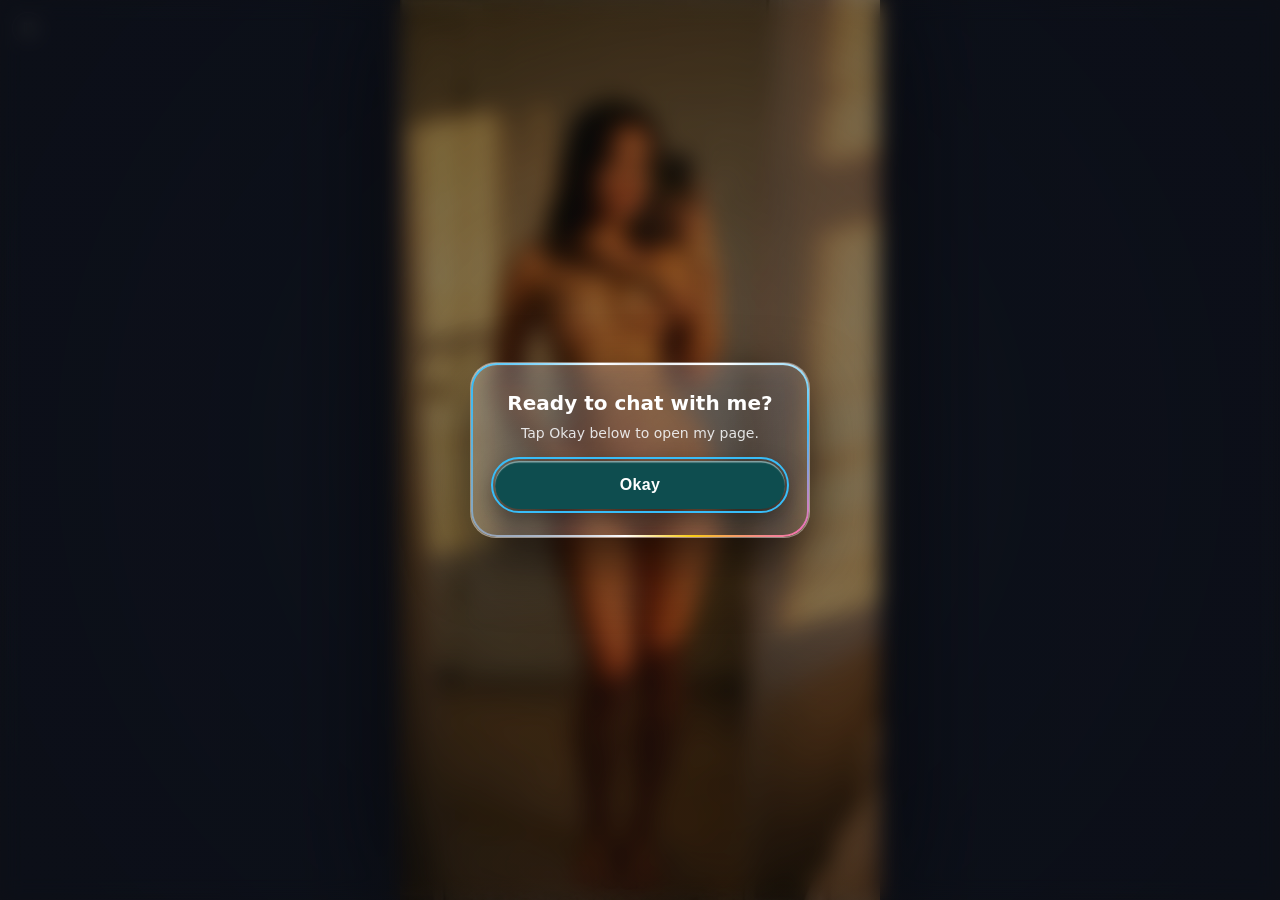
==== index.html @ 8f412f1a "Optimize bio: stable 100lvh viewport, eliminate ambient video overhead, external assets and accessib" ====
<!doctype html>
<html lang="en">
<head>
<meta charset="UTF-8" />
<meta name="viewport" content="width=device-width,initial-scale=1,viewport-fit=cover" />
<meta http-equiv="Content-Security-Policy" content="default-src 'self'; script-src 'self' 'unsafe-inline'; style-src 'self' 'unsafe-inline' https://fonts.googleapis.com; font-src 'self' https://fonts.gstatic.com data:; img-src 'self' data: https:; media-src 'self' data: blob:; connect-src 'self'; object-src 'none'; base-uri 'self';" />
<meta name="color-scheme" content="dark light" />
<meta name="theme-color" content="#231a14" />
<meta name="theme-color" content="#231a14" media="(prefers-color-scheme: dark)" />
<meta name="theme-color" content="#231a14" media="(prefers-color-scheme: light)" />
<meta name="msapplication-navbutton-color" content="#231a14" />
<meta name="apple-mobile-web-app-capable" content="yes" />
<meta name="apple-mobile-web-app-status-bar-style" content="black-translucent" />
<title>Aya Quinn — Official Links, Photos &amp; Video</title>
<meta name="description" content="Official bio page with socials, photos and videos." />

<!-- Clean Icon Links -->
<link rel="icon" type="image/x-icon" href="./favicon.ico" />
<link rel="icon" type="image/png" sizes="32x32" href="./favicon-32.png" />
<link rel="icon" type="image/png" sizes="192x192" href="./favicon.png" />
<link rel="apple-touch-icon" sizes="180x180" href="./apple-touch-icon.png" />

<!-- Google Fonts: Inter and Caveat only -->
<link rel="preconnect" href="https://fonts.googleapis.com" />
<link rel="preconnect" href="https://fonts.gstatic.com" crossorigin />
<link href="https://fonts.googleapis.com/css2?family=Caveat:wght@600;700&family=Inter:wght@400;500;600;700;800&display=swap" rel="stylesheet" />

<style>
/* CSS Reset & Sizing */
html { box-sizing: border-box; -webkit-text-size-adjust: 100%; }
*, *::before, *::after { box-sizing: inherit; }
html, body {
  margin: 0;
  padding: 0;
  width: 100%;
  height: 100%;
  overflow: hidden;
  position: fixed;
  inset: 0;
  font-family: Inter, system-ui, -apple-system, BlinkMacSystemFont, "Segoe UI", Roboto, sans-serif;
  -webkit-font-smoothing: antialiased;
  -moz-osx-font-smoothing: grayscale;
  color: #fff;
  background: #11141c;
}

/* Visible Accessible Focus Outlines */
:focus-visible {
  outline: 2px solid #38bdf8;
  outline-offset: 2px;
}

/* Stable Background Video Layer:
   Separated from scroll container. Uses stable 100lvh with 100vh fallback across all screen widths. */
.bg-layer {
  position: fixed;
  top: 0;
  left: 0;
  width: 100%;
  height: 100vh;
  height: 100lvh;
  z-index: 0;
  pointer-events: none;
  overflow: hidden;
}
.bg-vid {
  position: absolute;
  top: 0;
  left: 0;
  width: 100%;
  height: 100%;
  object-fit: cover;
  object-position: center top;
  display: block;
}
.bg-poster-fallback {
  display: none;
  position: absolute;
  top: 0;
  left: 0;
  width: 100%;
  height: 100%;
  object-fit: cover;
  object-position: center top;
}
.bg-ambient-poster {
  display: none;
}
.bg-ov {
  position: fixed;
  top: 0;
  left: 0;
  width: 100%;
  height: 100vh;
  height: 100lvh;
  background: rgba(0, 0, 0, 0.22);
  z-index: 1;
  pointer-events: none;
}

/* Scroll container: Dynamic 100dvh for comfortable scrolling between browser bars */
.scroll-wrap {
  position: fixed;
  inset: 0;
  width: 100%;
  height: 100%;
  height: 100dvh;
  overflow-y: auto;
  overflow-x: hidden;
  -webkit-overflow-scrolling: touch;
  overscroll-behavior-y: contain;
  z-index: 3;
  display: flex;
  flex-direction: column;
  align-items: center;
  padding: max(32px, env(safe-area-inset-top)) 16px max(72px, calc(env(safe-area-inset-bottom) + 64px));
}

.wrap {
  position: relative;
  z-index: 2;
  width: 100%;
  max-width: 420px;
  display: flex;
  flex-direction: column;
  align-items: center;
  gap: 12px;
  margin: 0 auto;
  transition: opacity 0.4s ease, transform 0.4s cubic-bezier(0.16, 1, 0.3, 1);
}
.wrap.blurred {
  opacity: 0;
  transform: translateY(18px);
  pointer-events: none;
}

/* Desktop & Landscape layout (>= 600px):
   Replaces ambient video with static blurred poster, saving an entire 60fps video decoding thread.
   Uses stable 100lvh, limits video width to 480px, perfectly centered. */
@media (min-width: 600px) {
  .bg-ambient-poster {
    display: block;
    position: fixed;
    inset: -40px;
    width: calc(100% + 80px);
    height: calc(100% + 80px);
    z-index: 0;
    pointer-events: none;
    filter: blur(54px) saturate(160%) brightness(0.55);
    transform: scale(1.12);
    object-fit: cover;
  }
  .bg-layer {
    left: 50% !important;
    right: auto !important;
    transform: translateX(-50%) !important;
    width: 100% !important;
    max-width: 480px !important;
    height: 100vh !important;
    height: 100lvh !important;
    box-shadow: 0 0 120px rgba(0, 0, 0, 0.9);
    z-index: 1 !important;
  }
  .bg-ov {
    left: 50% !important;
    right: auto !important;
    transform: translateX(-50%) !important;
    max-width: 480px !important;
    height: 100vh !important;
    height: 100lvh !important;
    z-index: 2 !important;
  }
  .scroll-wrap {
    z-index: 3 !important;
  }
}

/* Motion Control Button (Pause/Play background video) */
.bg-motion-btn {
  position: fixed;
  top: max(12px, env(safe-area-inset-top));
  left: 12px;
  z-index: 10;
  width: 32px;
  height: 32px;
  border-radius: 50%;
  border: 1px solid rgba(255, 255, 255, 0.2);
  background: rgba(0, 0, 0, 0.45);
  backdrop-filter: blur(8px);
  -webkit-backdrop-filter: blur(8px);
  color: #fff;
  cursor: pointer;
  display: flex;
  align-items: center;
  justify-content: center;
  opacity: 0.7;
  transition: opacity 0.2s ease, transform 0.2s ease;
  padding: 0;
}
.bg-motion-btn:hover {
  opacity: 1;
  transform: scale(1.05);
}

/* Profile Header */
.avatar {
  width: 92px;
  height: 92px;
  border-radius: 50%;
  overflow: hidden;
  border: 3px solid #cbd5e1;
  box-shadow: 0 8px 24px rgba(0, 0, 0, 0.45);
  flex-shrink: 0;
}
.avatar img {
  width: 100%;
  height: 100%;
  object-fit: cover;
  display: block;
}
.name-row {
  display: flex;
  align-items: center;
  justify-content: center;
  gap: 7px;
  margin-top: 4px;
}
.name-row h1 {
  margin: 0;
  font-size: 28px;
  line-height: 1;
  font-weight: 700;
  text-align: center;
  letter-spacing: -0.02em;
}
.verified-badge {
  flex-shrink: 0;
  display: inline-block;
  vertical-align: middle;
  transform: translateY(1px);
}
.status-pills {
  display: flex;
  flex-wrap: wrap;
  gap: 6px;
  justify-content: center;
  margin: 4px 0;
}
.pill {
  display: inline-flex;
  align-items: center;
  gap: 5px;
  font-size: 12px;
  font-weight: 600;
  padding: 4px 10px;
  border-radius: 999px;
  background: rgba(255, 255, 255, 0.12);
  border: 1px solid rgba(255, 255, 255, 0.18);
  color: #fff;
}
.pill.online {
  border-color: rgba(34, 197, 94, 0.35);
}
.dot {
  width: 7px;
  height: 7px;
  border-radius: 50%;
  background: #22c55e;
  display: inline-block;
  box-shadow: 0 0 8px #22c55e;
}
.handle {
  opacity: 0.85;
  font-size: 14px;
  color: #cbd5e1;
  font-weight: 500;
}
.bio {
  text-align: center;
  font-size: 14px;
  line-height: 1.45;
  opacity: 0.95;
  margin: 0;
}

/* Social Buttons */
.socials {
  display: flex;
  gap: 10px;
  flex-wrap: wrap;
  justify-content: center;
  margin: 4px 0;
}
.soc {
  width: 38px;
  height: 38px;
  border-radius: 50%;
  color: #fff;
  text-decoration: none;
  display: grid;
  place-items: center;
  font-size: 12px;
  font-weight: 700;
  position: relative;
  overflow: hidden;
  background: linear-gradient(145deg, rgba(255, 255, 255, 0.26) 0%, rgba(255, 255, 255, 0.08) 50%, rgba(255, 255, 255, 0.16) 100%);
  box-shadow: inset 0 1.5px 2px rgba(255, 255, 255, 0.85), inset 0 -1.5px 2px rgba(0, 0, 0, 0.2), 0 8px 20px rgba(0, 0, 0, 0.24);
  transition: transform 0.18s ease;
}
.soc:hover {
  transform: translateY(-2px) scale(1.05);
}

/* Content Cards */
.card {
  width: 100%;
  padding: 14px;
  border-radius: 20px;
  position: relative;
  overflow: hidden;
  color: #fff;
  background: linear-gradient(145deg, rgba(255, 255, 255, 0.22) 0%, rgba(255, 255, 255, 0.07) 50%, rgba(255, 255, 255, 0.14) 100%);
  box-shadow: inset 0 1.5px 2px rgba(255, 255, 255, 0.8), inset 0 -1.5px 2px rgba(0, 0, 0, 0.2), 0 12px 28px rgba(0, 0, 0, 0.24);
}
.card h3 {
  margin: 0 0 10px;
  font-size: 15px;
  font-weight: 700;
}

/* Featured Card (Exclusive Club) */
.feat {
  width: 100%;
  height: 185px;
  border-radius: 18px;
  overflow: hidden;
  position: relative;
  border: 2px solid #f472b6;
  display: flex;
  align-items: flex-end;
  text-decoration: none;
  color: #fff;
  background: #111827;
  transition: transform 0.2s ease, box-shadow 0.2s ease;
}
.feat:hover {
  transform: translateY(-2px);
  box-shadow: 0 12px 30px rgba(244, 114, 182, 0.35);
}
.feat img {
  position: absolute;
  inset: 0;
  width: 100%;
  height: 100%;
  object-fit: cover;
  object-position: center top;
}
.feat-grad {
  position: absolute;
  inset: 0;
  background: linear-gradient(to top, rgba(0, 0, 0, 0.88) 0%, rgba(0, 0, 0, 0.2) 60%, transparent 100%);
  z-index: 1;
}
.feat-text {
  position: relative;
  z-index: 2;
  padding: 14px;
  display: flex;
  flex-direction: column;
  gap: 2px;
}
.feat-text b {
  font-size: 16px;
}
.feat-text span {
  font-size: 13px;
  opacity: 0.9;
}
.badge, .price {
  position: absolute;
  top: 12px;
  z-index: 3;
  padding: 4px 10px;
  border-radius: 999px;
  font-size: 12px;
  font-weight: 700;
  background: rgba(0, 0, 0, 0.65);
}
.badge { right: 12px; }
.price { left: 12px; }

/* Countdown Card */
.cd {
  text-align: center;
  padding: 14px 18px;
  text-decoration: none;
  color: inherit;
  display: block;
}
.cd-lbl {
  font-size: 12.5px;
  font-weight: 600;
  margin-bottom: 8px;
  opacity: 0.92;
  letter-spacing: 0.02em;
}
.cd-grid {
  display: flex;
  justify-content: center;
  align-items: center;
  gap: 10px;
}
.cd-unit {
  display: flex;
  flex-direction: column;
  align-items: center;
  min-width: 48px;
}
.cd-unit span {
  font-size: 24px;
  font-weight: 800;
  line-height: 1;
  font-variant-numeric: tabular-nums;
  letter-spacing: 0.02em;
}
.cd-unit small {
  font-size: 8.5px;
  font-weight: 700;
  letter-spacing: 0.1em;
  opacity: 0.7;
  margin-top: 4px;
}
.cd-sep {
  font-size: 20px;
  font-weight: 700;
  opacity: 0.6;
  margin-top: -8px;
}

/* My Photos Gallery Grid */
.gal {
  display: grid;
  grid-template-columns: repeat(3, 1fr);
  gap: 6px;
}
.gal-tile {
  position: relative;
  border: none;
  padding: 0;
  background: rgba(0, 0, 0, 0.25);
  border-radius: 10px;
  overflow: hidden;
  aspect-ratio: 1;
  cursor: pointer;
  -webkit-tap-highlight-color: transparent;
  transition: transform 0.18s ease;
  display: block;
}
.gal-tile:hover {
  transform: scale(1.02);
}
.gal-tile:active {
  transform: scale(0.96);
}
.gal-tile img {
  position: absolute;
  top: 0;
  left: 0;
  width: 100%;
  height: 100%;
  object-fit: cover !important;
  object-position: center top !important;
  display: block;
}

/* Lightbox Modal */
.bio-lb {
  position: fixed;
  inset: 0;
  z-index: 99999;
  background: rgba(0, 0, 0, 0.88);
  backdrop-filter: blur(16px);
  -webkit-backdrop-filter: blur(16px);
  display: none;
  flex-direction: column;
  align-items: center;
  justify-content: center;
  padding: 20px;
}
.bio-lb.open {
  display: flex;
  animation: bioLbIn 0.2s ease-out;
}
@keyframes bioLbIn {
  from { opacity: 0; }
  to { opacity: 1; }
}
.bio-lb-frame {
  position: relative;
  display: inline-block;
  max-width: 92vw;
  max-height: 82vh;
  border-radius: 18px;
  overflow: hidden;
  box-shadow: 0 20px 50px rgba(0, 0, 0, 0.7), 0 0 0 1px rgba(255, 255, 255, 0.15);
  animation: bioLbZ 0.22s cubic-bezier(0.16, 1, 0.3, 1);
  background: #000;
}
@keyframes bioLbZ {
  from { transform: scale(0.92); opacity: 0.5; }
  to { transform: scale(1); opacity: 1; }
}
.bio-lb-frame img {
  max-width: 92vw;
  max-height: 82vh;
  width: auto;
  height: auto;
  object-fit: contain;
  border-radius: 18px;
  display: block;
}
.bio-lb-close {
  position: fixed;
  top: 18px;
  right: 18px;
  z-index: 100001;
  width: 42px;
  height: 42px;
  border-radius: 50%;
  border: 1px solid rgba(255, 255, 255, 0.25);
  background: rgba(0, 0, 0, 0.55);
  backdrop-filter: blur(12px);
  -webkit-backdrop-filter: blur(12px);
  color: #fff;
  cursor: pointer;
  display: grid;
  place-items: center;
  transition: transform 0.18s ease, background 0.18s ease;
  -webkit-tap-highlight-color: transparent;
}
.bio-lb-close:hover {
  transform: scale(1.08);
  background: rgba(255, 255, 255, 0.25);
}
.bio-lb-caption {
  margin-top: 12px;
  font-size: 13.5px;
  color: rgba(255, 255, 255, 0.88);
  text-shadow: 0 1px 4px rgba(0, 0, 0, 0.6);
  text-align: center;
  max-width: 85vw;
}

/* Welcome Video Card */
.vid-card {
  width: 100%;
  padding: 14px;
  border-radius: 20px;
  overflow: hidden;
}
.vid-wrap {
  aspect-ratio: 16 / 9;
  border-radius: 12px;
  overflow: hidden;
  position: relative;
  background: rgba(0, 0, 0, 0.4);
}
.vid {
  width: 100%;
  height: 100%;
  border: none;
  border-radius: 12px;
  object-fit: cover;
  display: block;
}
.vid-sound-btn {
  position: absolute;
  bottom: 11px;
  right: 11px;
  z-index: 5;
  width: 36px;
  height: 36px;
  border-radius: 50%;
  display: flex;
  align-items: center;
  justify-content: center;
  background: linear-gradient(135deg, rgba(255, 255, 255, 0.28) 0%, rgba(255, 255, 255, 0.05) 45%, rgba(255, 255, 255, 0.14) 100%);
  backdrop-filter: blur(5px) saturate(165%) brightness(1.08);
  -webkit-backdrop-filter: blur(5px) saturate(165%) brightness(1.08);
  border: none !important;
  box-shadow: inset 0 1.5px 2px 0 rgba(255, 255, 255, 0.85), inset 0 -1.5px 2px 0 rgba(0, 0, 0, 0.25), 0 4px 16px rgba(0, 0, 0, 0.35);
  cursor: pointer;
  -webkit-tap-highlight-color: transparent;
  transition: transform 0.18s cubic-bezier(0.16, 1, 0.3, 1), background 0.25s ease, box-shadow 0.25s ease;
  padding: 0;
  overflow: hidden;
}
.vid-sound-btn::before {
  content: '';
  position: absolute;
  top: 1.5px;
  left: 5px;
  right: 5px;
  height: 40%;
  border-radius: 999px 999px 0 0;
  background: linear-gradient(180deg, rgba(255, 255, 255, 0.70) 0%, rgba(255, 255, 255, 0.05) 100%);
  pointer-events: none;
  z-index: 1;
}
.vid-sound-btn:hover {
  transform: scale(1.08);
  background: linear-gradient(135deg, rgba(255, 255, 255, 0.38) 0%, rgba(255, 255, 255, 0.10) 45%, rgba(255, 255, 255, 0.22) 100%);
}
.vid-sound-btn:active {
  transform: scale(0.92);
}
.vid-sound-btn.playing {
  background: linear-gradient(135deg, rgba(255, 255, 255, 0.34) 0%, rgba(255, 255, 255, 0.08) 45%, rgba(255, 255, 255, 0.18) 100%);
  box-shadow: inset 0 1.5px 2px 0 rgba(255, 255, 255, 0.98), inset 0 -1.5px 2px 0 rgba(0, 0, 0, 0.15), 0 0 14px rgba(255, 255, 255, 0.30), 0 6px 18px rgba(0, 0, 0, 0.35);
}
.snd-icon {
  position: relative;
  z-index: 4;
  display: block;
  width: 19px;
  height: 19px;
  pointer-events: none;
  filter: drop-shadow(0 1px 2px rgba(0, 0, 0, 0.65));
}
.vid-sound-btn .snd-icon-muted { display: block; }
.vid-sound-btn .snd-icon-on { display: none; }
.vid-sound-btn.playing .snd-icon-muted { display: none; }
.vid-sound-btn.playing .snd-icon-on { display: block; }
@keyframes soundWavePulse {
  0%, 100% { opacity: 0.65; transform: scale(0.95); }
  50% { opacity: 1; transform: scale(1.06); }
}
.vid-sound-btn.playing .wave-1 {
  animation: soundWavePulse 1.1s infinite ease-in-out;
  transform-origin: 11px 12px;
}
.vid-sound-btn.playing .wave-2 {
  animation: soundWavePulse 1.1s infinite ease-in-out 0.22s;
  transform-origin: 11px 12px;
}

/* Personal Note Card */
.note {
  width: 100%;
  border-radius: 18px;
  padding: 16px 18px;
  background: rgba(255, 255, 255, 0.08);
  color: #ffffff;
}
.note-title {
  font-size: 11px;
  text-transform: uppercase;
  letter-spacing: 0.1em;
  font-weight: 700;
  opacity: 0.75;
  margin-bottom: 6px;
}
.note-body {
  font-family: Caveat, cursive !important;
  font-size: 22px;
  line-height: 1.3;
  margin: 0;
  opacity: 0.95;
}
.note-sig {
  font-family: Caveat, cursive !important;
  font-size: 20px;
  text-align: right;
  margin-top: 6px;
  opacity: 0.9;
}
.footer {
  margin-top: 16px;
  font-size: 12px;
  opacity: 0.65;
  background: rgba(255, 255, 255, 0.08);
  padding: 6px 14px;
  border-radius: 999px;
}

/* Okay Gate Modal */
.gate {
  position: fixed;
  inset: 0;
  background: radial-gradient(circle at center, rgba(15, 18, 25, 0.28) 0%, rgba(10, 12, 18, 0.50) 100%);
  backdrop-filter: blur(11px) saturate(160%) brightness(0.92);
  -webkit-backdrop-filter: blur(11px) saturate(160%) brightness(0.92);
  display: flex;
  align-items: center;
  justify-content: center;
  padding: 20px;
  z-index: 9999;
  transition: opacity 0.45s cubic-bezier(0.16, 1, 0.3, 1), backdrop-filter 0.45s ease, -webkit-backdrop-filter 0.45s ease;
}
.gate.dismissed {
  opacity: 0 !important;
  pointer-events: none !important;
  backdrop-filter: blur(0px) !important;
  -webkit-backdrop-filter: blur(0px) !important;
}
.gate-card {
  width: 100%;
  max-width: 340px;
  padding: 28px 24px;
  border-radius: 26px;
  text-align: center;
  box-shadow: 0 24px 60px rgba(0, 0, 0, 0.65), inset 0 1.5px 1.5px rgba(255, 255, 255, 0.7);
  border: 1px solid rgba(255, 255, 255, 0.28);
  background: linear-gradient(145deg, rgba(255, 255, 255, 0.25) 0%, rgba(255, 255, 255, 0.08) 100%);
  backdrop-filter: blur(20px) saturate(160%);
  -webkit-backdrop-filter: blur(20px) saturate(160%);
  animation: gatePop 0.35s cubic-bezier(0.16, 1, 0.3, 1);
}
@keyframes gatePop {
  from { opacity: 0; transform: scale(0.9) translateY(12px); }
  to { opacity: 1; transform: scale(1) translateY(0); }
}
.gate-btn {
  width: 100%;
  height: 48px;
  border-radius: 999px;
  border: none;
  color: #fff;
  font-weight: 700;
  font-size: 16px;
  letter-spacing: 0.02em;
  cursor: pointer;
  -webkit-tap-highlight-color: transparent;
  box-shadow: inset 0 1.5px 1px rgba(255, 255, 255, 0.5), 0 8px 24px rgba(0, 0, 0, 0.4);
  transition: transform 0.15s ease, box-shadow 0.15s ease;
  animation: pulseBtn 2.2s infinite ease-in-out;
}
@keyframes pulseBtn {
  0%, 100% { transform: scale(1); box-shadow: inset 0 1.5px 1px rgba(255, 255, 255, 0.5), 0 8px 24px rgba(0, 0, 0, 0.4); }
  50% { transform: scale(1.025); box-shadow: inset 0 1.5px 1px rgba(255, 255, 255, 0.7), 0 12px 32px rgba(14, 165, 233, 0.45); }
}
.gate-btn:active {
  transform: scale(0.97) !important;
  opacity: 0.92;
}

/* Rainbow Chromatic Border */
@property --ca {
  syntax: '<angle>';
  initial-value: 0deg;
  inherits: false;
}
@keyframes cr {
  to { --ca: 360deg; }
}

.soc::after, .card::after, .gate-card::after, .vid-sound-btn::after {
  content: '';
  position: absolute;
  inset: 0;
  border-radius: inherit;
  padding: 2px;
  background: conic-gradient(from var(--ca), #e2e8f0, #fff 45deg, #38bdf8 82deg, #f472b6 116deg, #facc15 148deg, #fff 190deg, #94a3b8 242deg, #38bdf8 292deg, #fff 335deg, #e2e8f0);
  -webkit-mask: linear-gradient(#fff 0 0) content-box, linear-gradient(#fff 0 0);
  -webkit-mask-composite: xor;
  mask-composite: exclude;
  animation: cr 4.2s linear infinite;
  pointer-events: none;
  z-index: 3;
}

/* Mobile Performance Optimization (< 600px):
   Stops continuous GPU animation of --ca across elements, uses static gradient and lighter blur. */
@media (max-width: 599.98px) {
  .soc::after, .card::after, .gate-card::after, .vid-sound-btn::after {
    animation: none !important;
    background: linear-gradient(135deg, rgba(255, 255, 255, 0.85) 0%, rgba(56, 189, 248, 0.7) 35%, rgba(244, 114, 182, 0.7) 70%, rgba(250, 204, 21, 0.7) 100%) !important;
  }
  .card {
    background: rgba(22, 27, 40, 0.72) !important;
    backdrop-filter: blur(10px) !important;
    -webkit-backdrop-filter: blur(10px) !important;
  }
}

/* prefers-reduced-motion accessibility */
@media (prefers-reduced-motion: reduce) {
  *, *::before, *::after {
    animation-duration: 0.01ms !important;
    animation-iteration-count: 1 !important;
    transition-duration: 0.01ms !important;
  }
  .bg-vid {
    display: none !important;
  }
  .bg-poster-fallback {
    display: block !important;
  }
  .soc::after, .card::after, .gate-card::after, .vid-sound-btn::after {
    animation: none !important;
  }
  .gate-btn {
    animation: none !important;
  }
}
</style>

<noscript>
  <style>
    .gate { display: none !important; }
    .wrap { opacity: 1 !important; transform: none !important; pointer-events: auto !important; }
    .bio-lb { display: none !important; }
  </style>
</noscript>
</head>
<body>

<!-- Okay Gate Modal -->
<div id="gate" class="gate" role="dialog" aria-modal="true" aria-labelledby="gate-title" aria-describedby="gate-desc">
  <div class="gate-card">
    <h2 id="gate-title" style="margin:0 0 8px;font-size:20px;font-weight:700;color:#fff;">Ready to chat with me?</h2>
    <p id="gate-desc" style="margin:0 0 18px;font-size:14px;opacity:0.88;line-height:1.45;color:#f8fafc;">Tap Okay below to open my page.</p>
    <button id="gate-btn" class="gate-btn" style="background:#0e4d4f">Okay</button>
  </div>
</div>

<!-- Background Video Layer (100lvh stable) -->
<div class="bg-layer" aria-hidden="true">
  <img class="bg-ambient-poster" src="./media/bg_poster.jpg" alt="" aria-hidden="true" />
  <video class="bg-vid" src="./media/bg_video.mp4" autoplay muted loop playsinline preload="auto" poster="./media/bg_poster.jpg"></video>
  <img class="bg-poster-fallback" src="./media/bg_poster.jpg" alt="Aya Quinn background" />
</div>
<div class="bg-ov" aria-hidden="true"></div>

<!-- Accessible Background Motion Pause/Resume Toggle -->
<button type="button" class="bg-motion-btn" id="bg-motion-btn" aria-label="Pause background video" title="Pause background motion">
  <svg width="14" height="14" viewBox="0 0 24 24" fill="none" stroke="currentColor" stroke-width="2.5" stroke-linecap="round" stroke-linejoin="round">
    <rect x="6" y="4" width="4" height="16"></rect>
    <rect x="14" y="4" width="4" height="16"></rect>
  </svg>
</button>

<!-- Main Scroll Container -->
<div class="scroll-wrap">
<main class="wrap blurred">
  <div class="avatar">
    <img src="./media/avatar.jpg" alt="Aya Quinn avatar" width="92" height="92" loading="eager" decoding="async" />
  </div>

  <div class="name-row">
    <h1 style="font-family:Inter, system-ui, sans-serif;font-size:28px;font-weight:700;color:#ffffff;letter-spacing:-0.02em;">Aya Quinn</h1>
    <span class="verified-badge" title="Verified Account">
      <svg width="20" height="20" viewBox="0 0 24 24" fill="none">
        <circle cx="12" cy="12" r="10" fill="#38bdf8"/>
        <path d="M7.5 12L10.5 15L16.5 9" stroke="#ffffff" stroke-width="2.2" stroke-linecap="round" stroke-linejoin="round"/>
      </svg>
    </span>
  </div>

  <div class="handle">@ayaquinn.usa</div>

  <div class="status-pills">
    <span class="pill online"><span class="dot"></span> Online</span>
    <span class="pill">🇺🇸 Los Angeles</span>
    <span class="pill">👥 124.5K</span>
  </div>

  <p class="bio">Good morning! ✨ Los Angeles, California • Videos, photos &amp; all my links.</p>

  <nav class="socials" aria-label="Social media links">
    <a class="soc" href="https://www.instagram.com/ayaquinn.usa?rpxt=ZHhzdWszd2F1bm5r" target="_blank" rel="noopener noreferrer" aria-label="Instagram">
      <svg width="18" height="18" viewBox="0 0 24 24" fill="none" stroke="currentColor" stroke-width="2" stroke-linecap="round" stroke-linejoin="round"><rect x="2" y="2" width="20" height="20" rx="5" ry="5"></rect><path d="M16 11.37A4 4 0 1 1 12.63 8 4 4 0 0 1 16 11.37z"></path><line x1="17.5" y1="6.5" x2="17.51" y2="6.5"></line></svg>
    </a>
    <a class="soc" href="https://www.tiktok.com/@aya.quinn35" target="_blank" rel="noopener noreferrer" aria-label="TikTok">
      <svg width="18" height="18" viewBox="0 0 24 24" fill="currentColor"><path d="M19.59 6.69a4.83 4.83 0 0 1-3.77-4.25V2h-3.45v13.67a2.89 2.89 0 0 1-5.2 1.74 2.89 2.89 0 0 1 2.31-4.64c.29 0 .58.04.85.12V9.4a6.33 6.33 0 0 0-1-.08A6.34 6.34 0 0 0 3 15.66a6.34 6.34 0 0 0 10.82 4.49 6.27 6.27 0 0 0 1.86-4.49V8.52a8.27 8.27 0 0 0 4.84 1.55v-3.38z"/></svg>
    </a>
    <a class="soc" href="https://t.me/tribute/app?startapp=s1b8z" target="_blank" rel="noopener noreferrer" aria-label="Telegram">
      <svg width="18" height="18" viewBox="0 0 24 24" fill="currentColor"><path d="M12 2C6.48 2 2 6.48 2 12s4.48 10 10 10 10-4.48 10-10S17.52 2 12 2zm4.64 6.8c-.15 1.58-.8 5.42-1.13 7.19-.14.75-.42 1-.68 1.03-.58.05-1.02-.38-1.58-.75-.88-.58-1.38-.94-2.23-1.5-.99-.65-.35-1.01.22-1.59.15-.15 2.71-2.48 2.76-2.69a.2.2 0 0 0-.05-.18c-.06-.05-.14-.03-.21-.02-.09.02-1.49.95-4.22 2.79-.4.27-.76.41-1.08.4-.36-.01-1.04-.2-1.55-.37-.63-.2-1.12-.31-1.08-.66.02-.18.27-.36.74-.55 2.92-1.27 4.86-2.11 5.83-2.52 2.77-1.16 3.35-1.36 3.73-1.36.08 0 .27.02.39.12.1.08.13.19.14.27-.01.06.01.24 0 .38z"/></svg>
    </a>
    <a class="soc" href="https://x.com/ayaquinnla" target="_blank" rel="noopener noreferrer" aria-label="X / Twitter">
      <svg width="17" height="17" viewBox="0 0 24 24" fill="currentColor"><path d="M18.244 2.25h3.308l-7.227 8.26 8.502 11.24H16.17l-5.214-6.817L4.99 21.75H1.68l7.73-8.835L1.254 2.25H8.08l4.713 6.231zm-1.161 17.52h1.833L7.084 4.126H5.117z"/></svg>
    </a>
    <a class="soc" href="https://www.facebook.com/share/19qAr27ABn/" target="_blank" rel="noopener noreferrer" aria-label="Facebook">
      <svg width="18" height="18" viewBox="0 0 24 24" fill="currentColor"><path d="M22 12c0-5.52-4.48-10-10-10S2 6.48 2 12c0 4.84 3.44 8.87 8 9.8V15H8v-3h2V9.5C10 7.57 11.57 6 13.5 6H16v3h-2c-.55 0-1 .45-1 1v2h3v3h-3v6.95c5.05-.5 9-4.76 9-9.95z"/></svg>
    </a>
    <a class="soc" href="https://www.threads.net/@ayaquinn.usa" target="_blank" rel="noopener noreferrer" aria-label="Threads">
      <svg width="18" height="18" viewBox="0 0 24 24" fill="currentColor"><path d="M12 2C6.477 2 2 6.477 2 12s4.477 10 10 10 10-4.477 10-10S17.523 2 12 2zm3.89 13.78c-.76.76-1.8 1.18-2.92 1.18-1.57 0-2.85-.75-3.53-2.06-.5-.95-.69-2.07-.56-3.26.17-1.55.95-2.88 2.19-3.74 1.1-.77 2.47-1.12 3.86-.98 1.16.12 2.22.58 3.07 1.33.27.24.29.65.05.92-.24.27-.65.29-.92.05-.72-.63-1.61-1.02-2.59-1.12-1.16-.12-2.31.17-3.23.82-1.04.72-1.7 1.84-1.84 3.14-.11 1.01.05 1.96.48 2.76.57 1.1 1.63 1.73 2.98 1.73.96 0 1.85-.36 2.5-.99.66-.64 1.01-1.55 1.01-2.58 0-.25-.02-.5-.07-.74-.08-.36.14-.72.5-.8.36-.08.72.14.8.5.06.33.09.68.09 1.04 0 1.39-.48 2.64-1.37 3.53z"/></svg>
    </a>
  </nav>

  <!-- Exclusive Club Featured Card -->
  <a class="card feat" href="https://www.fanvue.com/ayaquinn.la" target="_blank" rel="noopener noreferrer">
    <img src="./media/exclusive_club.jpg" alt="Exclusive Club cover" loading="eager" decoding="async" />
    <div class="feat-grad"></div>
    <span class="price">$9.99 / mo</span>
    <span class="badge">NEW</span>
    <div class="feat-text">
      <b>Exclusive Club</b>
      <span>New photosets &amp; behind-the-scenes every day</span>
    </div>
  </a>

  <!-- Countdown Card -->
  <a class="card cd" href="https://www.fanvue.com/ayaquinn.la" target="_blank" rel="noopener noreferrer" data-secs="1363" aria-label="Limited Time Offer">
    <div class="cd-lbl">50% OFF OFFER ACTIVE</div>
    <div class="cd-grid">
      <div class="cd-unit"><span class="h-val">00</span><small>HOURS</small></div>
      <span class="cd-sep">:</span>
      <div class="cd-unit"><span class="m-val">22</span><small>MINUTES</small></div>
      <span class="cd-sep">:</span>
      <div class="cd-unit"><span class="s-val">43</span><small>SECONDS</small></div>
    </div>
  </a>

  <!-- My Photos Grid -->
  <section class="card" aria-label="Photos gallery">
    <h3>My Photos</h3>
    <div class="gal">
      <button type="button" class="gal-tile" data-full="./media/gallery_1.jpg" data-caption="Aya Quinn — Selfie" aria-label="Enlarge photo 1">
        <img src="./media/gallery_1.jpg" alt="Aya Quinn photo 1" loading="lazy" decoding="async" />
      </button>
      <button type="button" class="gal-tile" data-full="./media/gallery_2.jpg" data-caption="Aya Quinn — Black swimsuit" aria-label="Enlarge photo 2">
        <img src="./media/gallery_2.jpg" alt="Aya Quinn photo 2" loading="lazy" decoding="async" />
      </button>
      <button type="button" class="gal-tile" data-full="./media/gallery_3.jpg" data-caption="Aya Quinn — Morning portrait" aria-label="Enlarge photo 3">
        <img src="./media/gallery_3.jpg" alt="Aya Quinn photo 3" loading="lazy" decoding="async" />
      </button>
    </div>
  </section>

  <!-- Welcome Video Card -->
  <section class="card vid-card" aria-label="Welcome video">
    <h3>Quick Welcome Video</h3>
    <div class="vid-wrap">
      <video class="vid" src="./media/welcome_video.mp4" controls controlsList="nodownload noplaybackrate" playsinline muted preload="metadata" poster="./media/welcome_poster.jpg"></video>
      <button type="button" class="vid-sound-btn" aria-label="Toggle video sound" aria-pressed="false">
        <svg class="snd-icon snd-icon-muted" width="19" height="19" viewBox="0 0 24 24" fill="none">
          <path d="M4 9.5C4 8.67 4.67 8 5.5 8H9.5L16.5 2.5C17.3 1.9 18 2.5 18 3.4V20.6C18 21.5 17.3 22.1 16.5 21.5L9.5 16H5.5C4.67 16 4 15.33 4 14.5V9.5Z" fill="#ffffff" />
          <line x1="3" y1="3" x2="21" y2="21" stroke="rgba(0,0,0,0.6)" stroke-width="3.6" stroke-linecap="round" />
          <line x1="3" y1="3" x2="21" y2="21" stroke="#ff3b30" stroke-width="2.2" stroke-linecap="round" />
        </svg>
        <svg class="snd-icon snd-icon-on" width="19" height="19" viewBox="0 0 24 24" fill="none">
          <path d="M3 9.5C3 8.67 3.67 8 4.5 8H8L14.5 2.5C15.3 1.9 16 2.5 16 3.4V20.6C16 21.5 15.3 22.1 14.5 21.5L8 16H4.5C3.67 16 3 15.33 3 14.5V9.5Z" fill="#ffffff" />
          <path class="wave-1" d="M18.5 9C19.5 10 19.5 14 18.5 15" stroke="#ffffff" stroke-width="2.2" stroke-linecap="round" />
          <path class="wave-2" d="M21 6.5C23 9 23 15 21 17.5" stroke="rgba(255,255,255,0.85)" stroke-width="2.2" stroke-linecap="round" />
        </svg>
      </button>
    </div>
  </section>

  <!-- Personal Note Card -->
  <section class="card note" aria-label="Personal note">
    <div class="note-title">Personal Note</div>
    <p class="note-body">Thanks for stopping by! DM me on Instagram or Telegram for collabs.</p>
    <div class="note-sig">— Aya</div>
  </section>

  <footer class="footer">© 2026 Aya Quinn</footer>
</main>
</div>

<!-- Photo Lightbox Modal -->
<div id="bio-lightbox" class="bio-lb" role="dialog" aria-modal="true" aria-label="Photo preview">
  <button type="button" class="bio-lb-close" id="bio-lb-close" aria-label="Close preview">
    <svg width="22" height="22" viewBox="0 0 24 24" fill="none" stroke="currentColor" stroke-width="2.2" stroke-linecap="round" stroke-linejoin="round">
      <line x1="18" y1="6" x2="6" y2="18"></line>
      <line x1="6" y1="6" x2="18" y2="18"></line>
    </svg>
  </button>
  <div class="bio-lb-frame" id="bio-lb-frame">
    <img id="bio-lb-img" src="" alt="Photo preview" />
  </div>
  <div class="bio-lb-caption" id="bio-lb-caption"></div>
</div>

<script>
(function () {
  'use strict';

  // 1. Dismiss Okay Gate
  var gate = document.getElementById('gate');
  var gateBtn = document.getElementById('gate-btn');
  var wrap = document.querySelector('.wrap');
  var bgVid = document.querySelector('.bg-vid');

  if (gateBtn && gate) {
    gateBtn.focus();
    gateBtn.addEventListener('click', function () {
      gate.classList.add('dismissed');
      if (wrap) wrap.classList.remove('blurred');
      setTimeout(function () { gate.remove(); }, 450);
      if (bgVid && bgVid.paused) {
        bgVid.play().catch(function () {});
      }
    });
  } else if (wrap) {
    wrap.classList.remove('blurred');
  }

  // 2. Background motion pause/resume toggle for accessibility
  var motionBtn = document.getElementById('bg-motion-btn');
  if (motionBtn && bgVid) {
    motionBtn.addEventListener('click', function () {
      if (bgVid.paused) {
        bgVid.play().catch(function () {});
        motionBtn.setAttribute('aria-label', 'Pause background video');
        motionBtn.innerHTML = '<svg width="14" height="14" viewBox="0 0 24 24" fill="none" stroke="currentColor" stroke-width="2.5" stroke-linecap="round" stroke-linejoin="round"><rect x="6" y="4" width="4" height="16"></rect><rect x="14" y="4" width="4" height="16"></rect></svg>';
      } else {
        bgVid.pause();
        motionBtn.setAttribute('aria-label', 'Play background video');
        motionBtn.innerHTML = '<svg width="14" height="14" viewBox="0 0 24 24" fill="none" stroke="currentColor" stroke-width="2.5" stroke-linecap="round" stroke-linejoin="round"><polygon points="5 3 19 12 5 21 5 3"></polygon></svg>';
      }
    });
  }

  // 3. Welcome video lazy playback via IntersectionObserver & Sound Toggle
  var vidCard = document.querySelector('.vid-card');
  if (vidCard) {
    var v = vidCard.querySelector('video');
    var sBtn = vidCard.querySelector('.vid-sound-btn');
    var scroller = document.querySelector('.scroll-wrap');

    if (v && sBtn) {
      function syncSoundBtn() {
        if (v.muted || v.volume === 0) {
          sBtn.classList.remove('playing');
          sBtn.setAttribute('aria-pressed', 'false');
        } else {
          sBtn.classList.add('playing');
          sBtn.setAttribute('aria-pressed', 'true');
        }
      }
      syncSoundBtn();

      sBtn.addEventListener('click', function (e) {
        e.stopPropagation();
        e.preventDefault();
        v.muted = !v.muted;
        if (!v.muted) v.volume = 1.0;
        syncSoundBtn();
      });

      v.addEventListener('volumechange', syncSoundBtn);

      var userHasPaused = false;
      v.addEventListener('pause', function () {
        if (document.visibilityState === 'visible' && !v.ended) {
          userHasPaused = true;
        }
      });
      v.addEventListener('play', function () {
        userHasPaused = false;
      });

      if ('IntersectionObserver' in window) {
        var observer = new IntersectionObserver(function (entries) {
          entries.forEach(function (entry) {
            if (entry.isIntersecting) {
              if (!userHasPaused && v.paused) {
                v.play().catch(function () {});
              }
            } else {
              if (!v.paused) {
                v.pause();
              }
            }
          });
        }, {
          root: scroller || null,
          threshold: 0.35
        });
        observer.observe(vidCard);
      }
    }
  }

  // 4. Pause videos when tab is hidden, resume gracefully
  document.addEventListener('visibilitychange', function () {
    var welVid = document.querySelector('.vid-card video');
    if (document.hidden) {
      if (bgVid && !bgVid.paused) bgVid.pause();
      if (welVid && !welVid.paused) welVid.pause();
    } else {
      if (bgVid && bgVid.paused && (!gate || gate.classList.contains('dismissed'))) {
        bgVid.play().catch(function () {});
      }
    }
  });

  // 5. Countdown timer (1s interval, element caching, non-looping)
  var cdEl = document.querySelector('.cd');
  if (cdEl) {
    var secs = Number(cdEl.getAttribute('data-secs') || 1363);
    var target = Date.now() + secs * 1000;
    var hEl = cdEl.querySelector('.h-val');
    var mEl = cdEl.querySelector('.m-val');
    var sEl = cdEl.querySelector('.s-val');
    var lblEl = cdEl.querySelector('.cd-lbl');
    var lastH = '', lastM = '', lastS = '';

    function tick() {
      var rem = Math.ceil((target - Date.now()) / 1000);
      if (rem <= 0) {
        rem = 0;
        if (lblEl && lblEl.textContent !== 'LIMITED TIME OFFER ACTIVE') {
          lblEl.textContent = 'LIMITED TIME OFFER ACTIVE';
        }
      }
      var h = String(Math.floor(rem / 3600)).padStart(2, '0');
      var m = String(Math.floor((rem % 3600) / 60)).padStart(2, '0');
      var s = String(rem % 60).padStart(2, '0');
      if (h !== lastH && hEl) { hEl.textContent = h; lastH = h; }
      if (m !== lastM && mEl) { mEl.textContent = m; lastM = m; }
      if (s !== lastS && sEl) { sEl.textContent = s; lastS = s; }
    }
    tick();
    setInterval(tick, 1000);
  }

  // 6. Photo Lightbox Modal
  var lb = document.getElementById('bio-lightbox');
  if (lb) {
    var lbImg = document.getElementById('bio-lb-img');
    var lbCap = document.getElementById('bio-lb-caption');
    var lbClose = document.getElementById('bio-lb-close');
    var lbFrame = document.getElementById('bio-lb-frame');

    function openLb(src, caption) {
      if (!src) return;
      lbImg.src = src;
      lbCap.textContent = caption || '';
      lbCap.style.display = caption ? 'block' : 'none';
      lb.classList.add('open');
      document.body.style.overflow = 'hidden';
      if (lbClose) lbClose.focus();
    }

    function closeLb() {
      lb.classList.remove('open');
      lbImg.src = '';
      document.body.style.overflow = '';
    }

    document.querySelectorAll('.gal-tile').forEach(function (btn) {
      btn.addEventListener('click', function (e) {
        e.preventDefault();
        var src = btn.getAttribute('data-full');
        var cap = btn.getAttribute('data-caption');
        openLb(src, cap);
      });
    });

    if (lbClose) {
      lbClose.addEventListener('click', function (e) {
        e.stopPropagation();
        closeLb();
      });
    }

    lb.addEventListener('click', function (e) {
      if (e.target === lb || e.target === lbClose || e.target.closest('#bio-lb-close')) {
        closeLb();
      }
    });

    if (lbFrame) {
      lbFrame.addEventListener('click', function (e) {
        e.stopPropagation();
      });
    }

    document.addEventListener('keydown', function (e) {
      if (e.key === 'Escape' && lb.classList.contains('open')) {
        closeLb();
      }
    });
  }
})();
</script>
</body>
</html>
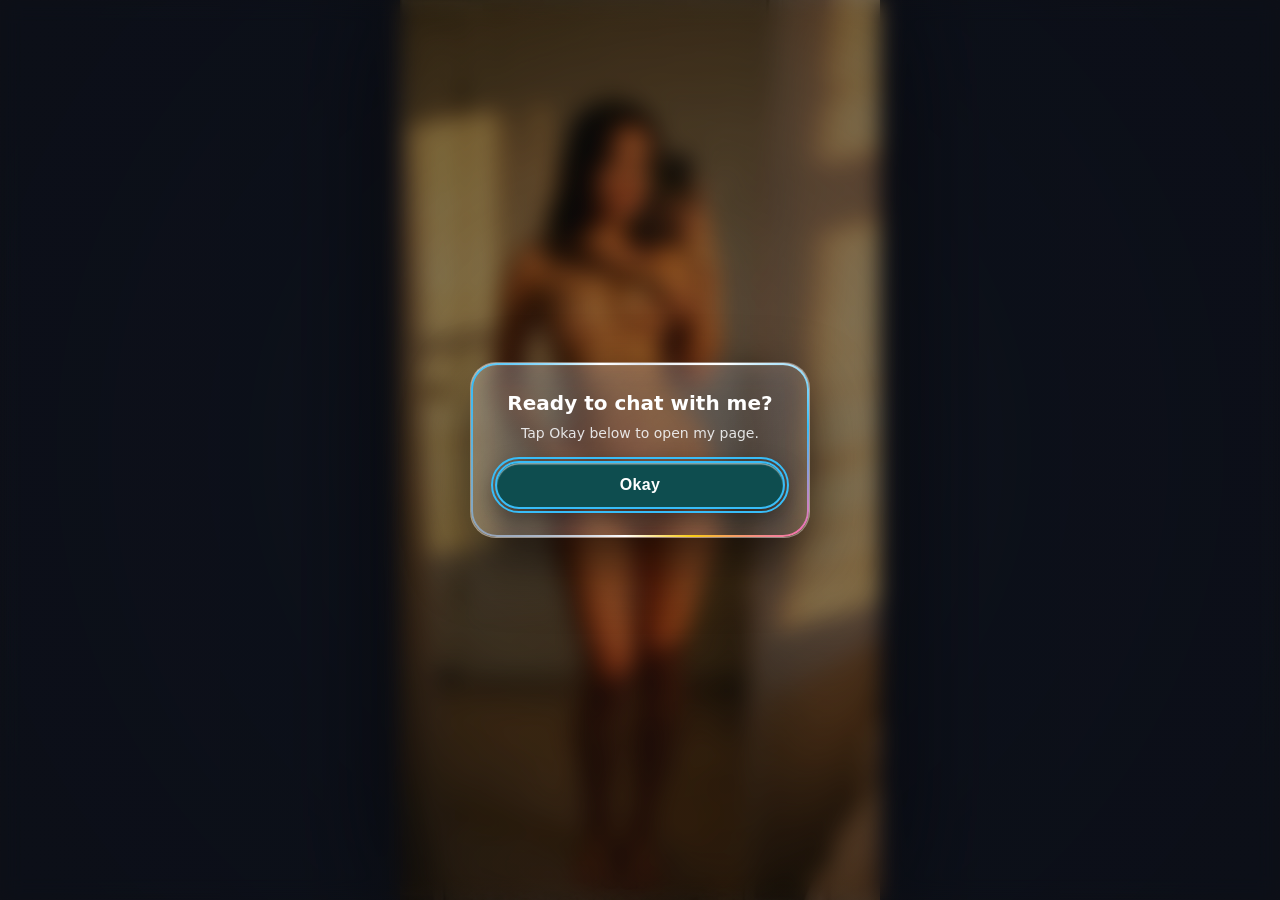
==== commit 3e54e972: "Match frosted glass transparency, style gate button, ensure video loop, and remove motion toggle" ====
--- a/index.html
+++ b/index.html
@@ -175,33 +175,6 @@
   }
 }
 
-/* Motion Control Button (Pause/Play background video) */
-.bg-motion-btn {
-  position: fixed;
-  top: max(12px, env(safe-area-inset-top));
-  left: 12px;
-  z-index: 10;
-  width: 32px;
-  height: 32px;
-  border-radius: 50%;
-  border: 1px solid rgba(255, 255, 255, 0.2);
-  background: rgba(0, 0, 0, 0.45);
-  backdrop-filter: blur(8px);
-  -webkit-backdrop-filter: blur(8px);
-  color: #fff;
-  cursor: pointer;
-  display: flex;
-  align-items: center;
-  justify-content: center;
-  opacity: 0.7;
-  transition: opacity 0.2s ease, transform 0.2s ease;
-  padding: 0;
-}
-.bg-motion-btn:hover {
-  opacity: 1;
-  transform: scale(1.05);
-}
-
 /* Profile Header */
 .avatar {
   width: 92px;
@@ -319,8 +292,20 @@
   position: relative;
   overflow: hidden;
   color: #fff;
-  background: linear-gradient(145deg, rgba(255, 255, 255, 0.22) 0%, rgba(255, 255, 255, 0.07) 50%, rgba(255, 255, 255, 0.14) 100%);
-  box-shadow: inset 0 1.5px 2px rgba(255, 255, 255, 0.8), inset 0 -1.5px 2px rgba(0, 0, 0, 0.2), 0 12px 28px rgba(0, 0, 0, 0.24);
+  background: linear-gradient(145deg, rgba(255, 255, 255, 0.24) 0%, rgba(255, 255, 255, 0.08) 50%, rgba(255, 255, 255, 0.16) 100%);
+  backdrop-filter: blur(24px) saturate(190%);
+  -webkit-backdrop-filter: blur(24px) saturate(190%);
+  box-shadow: inset 0 1.5px 2px rgba(255, 255, 255, 0.85), inset 1px 0 1.5px rgba(255, 255, 255, 0.35), inset 0 -1.5px 2px rgba(0, 0, 0, 0.22), 0 14px 34px rgba(0, 0, 0, 0.26);
+}
+.card::before {
+  content: '';
+  position: absolute;
+  inset: 0 0 auto 0;
+  height: 52%;
+  background: linear-gradient(180deg, rgba(255, 255, 255, 0.26) 0%, rgba(255, 255, 255, 0) 100%);
+  pointer-events: none;
+  z-index: 1;
+  border-radius: inherit;
 }
 .card h3 {
   margin: 0 0 10px;
@@ -486,6 +471,8 @@
   align-items: center;
   justify-content: center;
   padding: 20px;
+  cursor: pointer;
+  -webkit-tap-highlight-color: transparent;
 }
 .bio-lb.open {
   display: flex;
@@ -505,6 +492,7 @@
   box-shadow: 0 20px 50px rgba(0, 0, 0, 0.7), 0 0 0 1px rgba(255, 255, 255, 0.15);
   animation: bioLbZ 0.22s cubic-bezier(0.16, 1, 0.3, 1);
   background: #000;
+  cursor: pointer;
 }
 @keyframes bioLbZ {
   from { transform: scale(0.92); opacity: 0.5; }
@@ -724,7 +712,7 @@
   width: 100%;
   height: 48px;
   border-radius: 999px;
-  border: none;
+  border: 2px solid #38bdf8;
   color: #fff;
   font-weight: 700;
   font-size: 16px;
@@ -769,20 +757,6 @@
   z-index: 3;
 }
 
-/* Mobile Performance Optimization (< 600px):
-   Stops continuous GPU animation of --ca across elements, uses static gradient and lighter blur. */
-@media (max-width: 599.98px) {
-  .soc::after, .card::after, .gate-card::after, .vid-sound-btn::after {
-    animation: none !important;
-    background: linear-gradient(135deg, rgba(255, 255, 255, 0.85) 0%, rgba(56, 189, 248, 0.7) 35%, rgba(244, 114, 182, 0.7) 70%, rgba(250, 204, 21, 0.7) 100%) !important;
-  }
-  .card {
-    background: rgba(22, 27, 40, 0.72) !important;
-    backdrop-filter: blur(10px) !important;
-    -webkit-backdrop-filter: blur(10px) !important;
-  }
-}
-
 /* prefers-reduced-motion accessibility */
 @media (prefers-reduced-motion: reduce) {
   *, *::before, *::after {
@@ -833,13 +807,6 @@
 <div class="bg-ov" aria-hidden="true"></div>
 
 <!-- Accessible Background Motion Pause/Resume Toggle -->
-<button type="button" class="bg-motion-btn" id="bg-motion-btn" aria-label="Pause background video" title="Pause background motion">
-  <svg width="14" height="14" viewBox="0 0 24 24" fill="none" stroke="currentColor" stroke-width="2.5" stroke-linecap="round" stroke-linejoin="round">
-    <rect x="6" y="4" width="4" height="16"></rect>
-    <rect x="14" y="4" width="4" height="16"></rect>
-  </svg>
-</button>
-
 <!-- Main Scroll Container -->
 <div class="scroll-wrap">
 <main class="wrap blurred">
@@ -875,16 +842,16 @@
       <svg width="18" height="18" viewBox="0 0 24 24" fill="currentColor"><path d="M19.59 6.69a4.83 4.83 0 0 1-3.77-4.25V2h-3.45v13.67a2.89 2.89 0 0 1-5.2 1.74 2.89 2.89 0 0 1 2.31-4.64c.29 0 .58.04.85.12V9.4a6.33 6.33 0 0 0-1-.08A6.34 6.34 0 0 0 3 15.66a6.34 6.34 0 0 0 10.82 4.49 6.27 6.27 0 0 0 1.86-4.49V8.52a8.27 8.27 0 0 0 4.84 1.55v-3.38z"/></svg>
     </a>
     <a class="soc" href="https://t.me/tribute/app?startapp=s1b8z" target="_blank" rel="noopener noreferrer" aria-label="Telegram">
-      <svg width="18" height="18" viewBox="0 0 24 24" fill="currentColor"><path d="M12 2C6.48 2 2 6.48 2 12s4.48 10 10 10 10-4.48 10-10S17.52 2 12 2zm4.64 6.8c-.15 1.58-.8 5.42-1.13 7.19-.14.75-.42 1-.68 1.03-.58.05-1.02-.38-1.58-.75-.88-.58-1.38-.94-2.23-1.5-.99-.65-.35-1.01.22-1.59.15-.15 2.71-2.48 2.76-2.69a.2.2 0 0 0-.05-.18c-.06-.05-.14-.03-.21-.02-.09.02-1.49.95-4.22 2.79-.4.27-.76.41-1.08.4-.36-.01-1.04-.2-1.55-.37-.63-.2-1.12-.31-1.08-.66.02-.18.27-.36.74-.55 2.92-1.27 4.86-2.11 5.83-2.52 2.77-1.16 3.35-1.36 3.73-1.36.08 0 .27.02.39.12.1.08.13.19.14.27-.01.06.01.24 0 .38z"/></svg>
+      <svg width="18" height="18" viewBox="0 0 24 24" fill="none" stroke="currentColor" stroke-width="2" stroke-linecap="round" stroke-linejoin="round"><path d="M21 5 2 12.5l7 2.5L19 7l-7 10 5.5 3.5L21 5z"/></svg>
     </a>
     <a class="soc" href="https://x.com/ayaquinnla" target="_blank" rel="noopener noreferrer" aria-label="X / Twitter">
       <svg width="17" height="17" viewBox="0 0 24 24" fill="currentColor"><path d="M18.244 2.25h3.308l-7.227 8.26 8.502 11.24H16.17l-5.214-6.817L4.99 21.75H1.68l7.73-8.835L1.254 2.25H8.08l4.713 6.231zm-1.161 17.52h1.833L7.084 4.126H5.117z"/></svg>
     </a>
     <a class="soc" href="https://www.facebook.com/share/19qAr27ABn/" target="_blank" rel="noopener noreferrer" aria-label="Facebook">
-      <svg width="18" height="18" viewBox="0 0 24 24" fill="currentColor"><path d="M22 12c0-5.52-4.48-10-10-10S2 6.48 2 12c0 4.84 3.44 8.87 8 9.8V15H8v-3h2V9.5C10 7.57 11.57 6 13.5 6H16v3h-2c-.55 0-1 .45-1 1v2h3v3h-3v6.95c5.05-.5 9-4.76 9-9.95z"/></svg>
+      <svg width="18" height="18" viewBox="0 0 24 24" fill="none" stroke="currentColor" stroke-width="2" stroke-linecap="round" stroke-linejoin="round"><path d="M18 2h-3a5 5 0 0 0-5 5v3H7v4h3v8h4v-8h3l1-4h-4V7a1 1 0 0 1 1-1h3z"/></svg>
     </a>
     <a class="soc" href="https://www.threads.net/@ayaquinn.usa" target="_blank" rel="noopener noreferrer" aria-label="Threads">
-      <svg width="18" height="18" viewBox="0 0 24 24" fill="currentColor"><path d="M12 2C6.477 2 2 6.477 2 12s4.477 10 10 10 10-4.477 10-10S17.523 2 12 2zm3.89 13.78c-.76.76-1.8 1.18-2.92 1.18-1.57 0-2.85-.75-3.53-2.06-.5-.95-.69-2.07-.56-3.26.17-1.55.95-2.88 2.19-3.74 1.1-.77 2.47-1.12 3.86-.98 1.16.12 2.22.58 3.07 1.33.27.24.29.65.05.92-.24.27-.65.29-.92.05-.72-.63-1.61-1.02-2.59-1.12-1.16-.12-2.31.17-3.23.82-1.04.72-1.7 1.84-1.84 3.14-.11 1.01.05 1.96.48 2.76.57 1.1 1.63 1.73 2.98 1.73.96 0 1.85-.36 2.5-.99.66-.64 1.01-1.55 1.01-2.58 0-.25-.02-.5-.07-.74-.08-.36.14-.72.5-.8.36-.08.72.14.8.5.06.33.09.68.09 1.04 0 1.39-.48 2.64-1.37 3.53z"/></svg>
+      <svg width="18" height="18" viewBox="0 0 24 24" fill="currentColor"><path transform="translate(1.44 1.44) scale(0.88)" d="M12.186 24h-.007c-3.581-.024-6.334-1.205-8.184-3.509C2.35 18.44 1.5 15.586 1.472 12.01v-.017c.03-3.579.879-6.43 2.525-8.482C5.845 1.205 8.6.024 12.18 0h.014c2.746.02 5.043.725 6.826 2.098c1.677 1.29 2.858 3.13 3.509 5.467l-2.04.569c-1.104-3.96-3.898-5.984-8.304-6.015c-2.91.022-5.11.936-6.54 2.717C4.307 6.504 3.616 8.914 3.589 12c.027 3.086.718 5.496 2.057 7.164c1.43 1.783 3.631 2.698 6.54 2.717c2.623-.02 4.358-.631 5.8-2.045c1.647-1.613 1.618-3.593 1.09-4.798c-.31-.71-.873-1.3-1.634-1.75c-.192 1.352-.622 2.446-1.284 3.272c-.886 1.102-2.14 1.704-3.73 1.79-1.202.065-2.361-.218-3.259-.801c-1.063-.689-1.685-1.74-1.752-2.964c-.065-1.19.408-2.285 1.33-3.082c.88-.76 2.119-1.207 3.583-1.291a14 14 0 0 1 3.02.142c-.126-.742-.375-1.332-.75-1.757c-.513-.586-1.308-.883-2.359-.89h-.029c-.844 0-1.992.232-2.721 1.32l-1.757-1.18c.98-1.454 2.568-2.256 4.478-2.256h.044c3.194.02 5.097 1.975 5.287 5.388q.163.07.321.142c1.49.7 2.58 1.761 3.154 3.07c.797 1.82.871 4.79-1.548 7.158c-1.85 1.81-4.094 2.628-7.277 2.65Zm1.003-11.69q-.362 0-.739.021c-1.836.103-2.98.946-2.916 2.143c.067 1.256 1.452 1.839 2.784 1.767c1.224-.065 2.818-.543 3.086-3.71a10.5 10.5 0 0 0-2.215-.221"/></svg>
     </a>
   </nav>
 
@@ -932,7 +899,7 @@
   <section class="card vid-card" aria-label="Welcome video">
     <h3>Quick Welcome Video</h3>
     <div class="vid-wrap">
-      <video class="vid" src="./media/welcome_video.mp4" controls controlsList="nodownload noplaybackrate" playsinline muted preload="metadata" poster="./media/welcome_poster.jpg"></video>
+      <video class="vid" src="./media/welcome_video.mp4" controls controlsList="nodownload noplaybackrate" playsinline muted loop preload="metadata" poster="./media/welcome_poster.jpg"></video>
       <button type="button" class="vid-sound-btn" aria-label="Toggle video sound" aria-pressed="false">
         <svg class="snd-icon snd-icon-muted" width="19" height="19" viewBox="0 0 24 24" fill="none">
           <path d="M4 9.5C4 8.67 4.67 8 5.5 8H9.5L16.5 2.5C17.3 1.9 18 2.5 18 3.4V20.6C18 21.5 17.3 22.1 16.5 21.5L9.5 16H5.5C4.67 16 4 15.33 4 14.5V9.5Z" fill="#ffffff" />
@@ -997,23 +964,7 @@
     wrap.classList.remove('blurred');
   }
 
-  // 2. Background motion pause/resume toggle for accessibility
-  var motionBtn = document.getElementById('bg-motion-btn');
-  if (motionBtn && bgVid) {
-    motionBtn.addEventListener('click', function () {
-      if (bgVid.paused) {
-        bgVid.play().catch(function () {});
-        motionBtn.setAttribute('aria-label', 'Pause background video');
-        motionBtn.innerHTML = '<svg width="14" height="14" viewBox="0 0 24 24" fill="none" stroke="currentColor" stroke-width="2.5" stroke-linecap="round" stroke-linejoin="round"><rect x="6" y="4" width="4" height="16"></rect><rect x="14" y="4" width="4" height="16"></rect></svg>';
-      } else {
-        bgVid.pause();
-        motionBtn.setAttribute('aria-label', 'Play background video');
-        motionBtn.innerHTML = '<svg width="14" height="14" viewBox="0 0 24 24" fill="none" stroke="currentColor" stroke-width="2.5" stroke-linecap="round" stroke-linejoin="round"><polygon points="5 3 19 12 5 21 5 3"></polygon></svg>';
-      }
-    });
-  }
-
-  // 3. Welcome video lazy playback via IntersectionObserver & Sound Toggle
+  // 2. Welcome video lazy playback via IntersectionObserver & Sound Toggle
   var vidCard = document.querySelector('.vid-card');
   if (vidCard) {
     var v = vidCard.querySelector('video');
@@ -1041,6 +992,10 @@
       });
 
       v.addEventListener('volumechange', syncSoundBtn);
+      v.addEventListener('ended', function () {
+        v.currentTime = 0;
+        v.play().catch(function () {});
+      });
 
       var userHasPaused = false;
       v.addEventListener('pause', function () {
@@ -1150,24 +1105,9 @@
       });
     });
 
-    if (lbClose) {
-      lbClose.addEventListener('click', function (e) {
-        e.stopPropagation();
-        closeLb();
-      });
-    }
-
-    lb.addEventListener('click', function (e) {
-      if (e.target === lb || e.target === lbClose || e.target.closest('#bio-lb-close')) {
-        closeLb();
-      }
+    lb.addEventListener('click', function () {
+      closeLb();
     });
-
-    if (lbFrame) {
-      lbFrame.addEventListener('click', function (e) {
-        e.stopPropagation();
-      });
-    }
 
     document.addEventListener('keydown', function (e) {
       if (e.key === 'Escape' && lb.classList.contains('open')) {
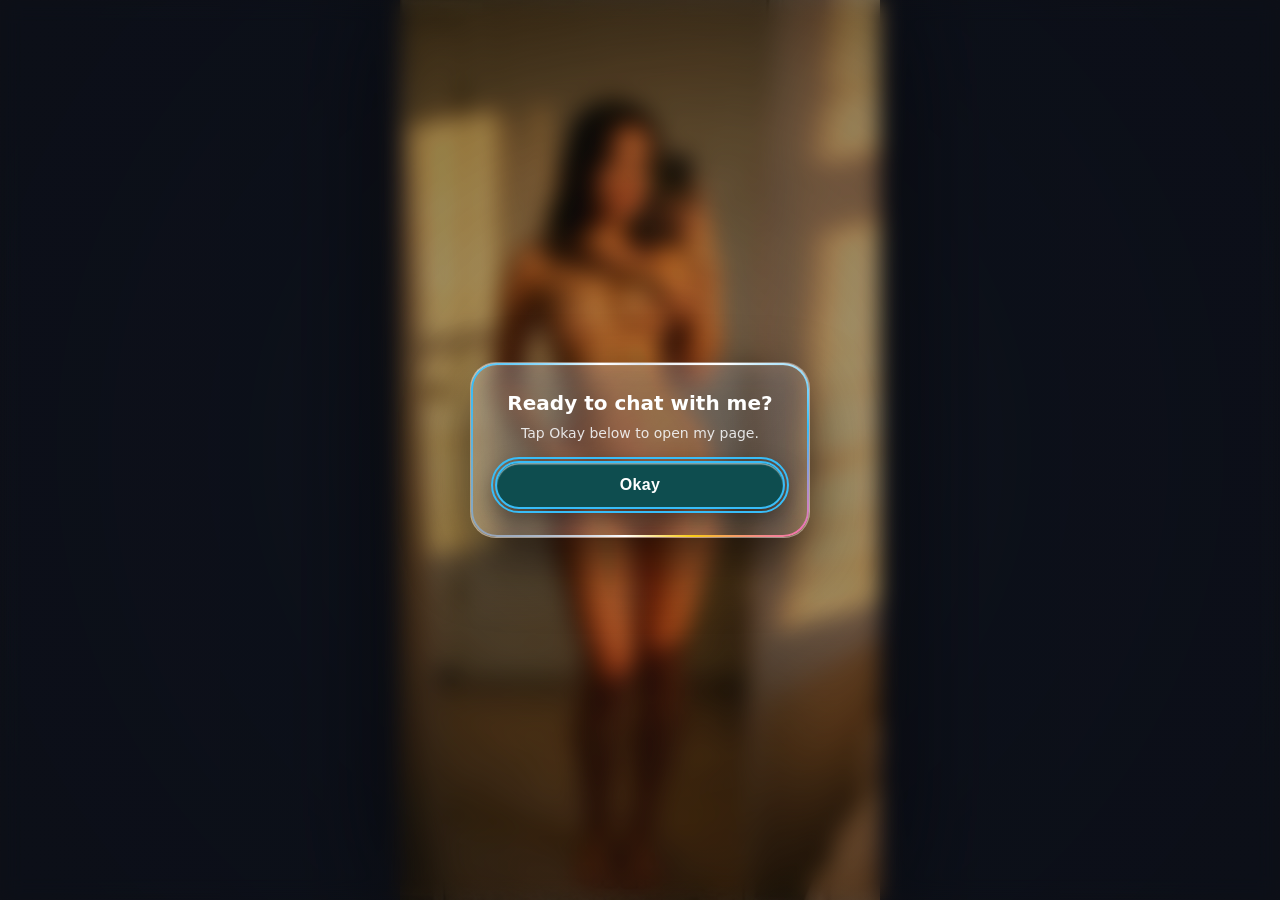
==== commit a7315f68: "Restore crystal-clear transparent glass, remove darkening and eliminate double border on featured ca" ====
--- a/index.html
+++ b/index.html
@@ -93,7 +93,7 @@
   width: 100%;
   height: 100vh;
   height: 100lvh;
-  background: rgba(0, 0, 0, 0.22);
+  background: linear-gradient(to bottom, rgba(0, 0, 0, 0.18) 0%, rgba(0, 0, 0, 0.05) 80px, transparent 140px);
   z-index: 1;
   pointer-events: none;
 }
@@ -276,36 +276,30 @@
   font-weight: 700;
   position: relative;
   overflow: hidden;
-  background: linear-gradient(145deg, rgba(255, 255, 255, 0.26) 0%, rgba(255, 255, 255, 0.08) 50%, rgba(255, 255, 255, 0.16) 100%);
-  box-shadow: inset 0 1.5px 2px rgba(255, 255, 255, 0.85), inset 0 -1.5px 2px rgba(0, 0, 0, 0.2), 0 8px 20px rgba(0, 0, 0, 0.24);
+  border: none !important;
+  background: linear-gradient(145deg, rgba(255, 255, 255, 0.16) 0%, rgba(255, 255, 255, 0.03) 60%, rgba(255, 255, 255, 0.08) 100%);
+  backdrop-filter: blur(8px);
+  -webkit-backdrop-filter: blur(8px);
+  box-shadow: inset 0 1px 1px rgba(255, 255, 255, 0.5), 0 6px 16px rgba(0, 0, 0, 0.18);
   transition: transform 0.18s ease;
 }
 .soc:hover {
   transform: translateY(-2px) scale(1.05);
 }
 
-/* Content Cards */
+/* Content Cards - Crystal Clear Transparent Glass */
 .card {
   width: 100%;
   padding: 14px;
   border-radius: 20px;
   position: relative;
   overflow: hidden;
+  border: none !important;
   color: #fff;
-  background: linear-gradient(145deg, rgba(255, 255, 255, 0.24) 0%, rgba(255, 255, 255, 0.08) 50%, rgba(255, 255, 255, 0.16) 100%);
-  backdrop-filter: blur(24px) saturate(190%);
-  -webkit-backdrop-filter: blur(24px) saturate(190%);
-  box-shadow: inset 0 1.5px 2px rgba(255, 255, 255, 0.85), inset 1px 0 1.5px rgba(255, 255, 255, 0.35), inset 0 -1.5px 2px rgba(0, 0, 0, 0.22), 0 14px 34px rgba(0, 0, 0, 0.26);
-}
-.card::before {
-  content: '';
-  position: absolute;
-  inset: 0 0 auto 0;
-  height: 52%;
-  background: linear-gradient(180deg, rgba(255, 255, 255, 0.26) 0%, rgba(255, 255, 255, 0) 100%);
-  pointer-events: none;
-  z-index: 1;
-  border-radius: inherit;
+  background: linear-gradient(145deg, rgba(255, 255, 255, 0.12) 0%, rgba(255, 255, 255, 0.02) 60%, rgba(255, 255, 255, 0.06) 100%);
+  backdrop-filter: blur(8px) saturate(130%);
+  -webkit-backdrop-filter: blur(8px) saturate(130%);
+  box-shadow: inset 0 1px 1px rgba(255, 255, 255, 0.4), 0 8px 24px rgba(0, 0, 0, 0.16);
 }
 .card h3 {
   margin: 0 0 10px;
@@ -313,14 +307,14 @@
   font-weight: 700;
 }
 
-/* Featured Card (Exclusive Club) */
+/* Featured Card (Exclusive Club) - Single rainbow border only, no double border */
 .feat {
   width: 100%;
   height: 185px;
-  border-radius: 18px;
+  border-radius: 20px;
   overflow: hidden;
   position: relative;
-  border: 2px solid #f472b6;
+  border: none !important;
   display: flex;
   align-items: flex-end;
   text-decoration: none;
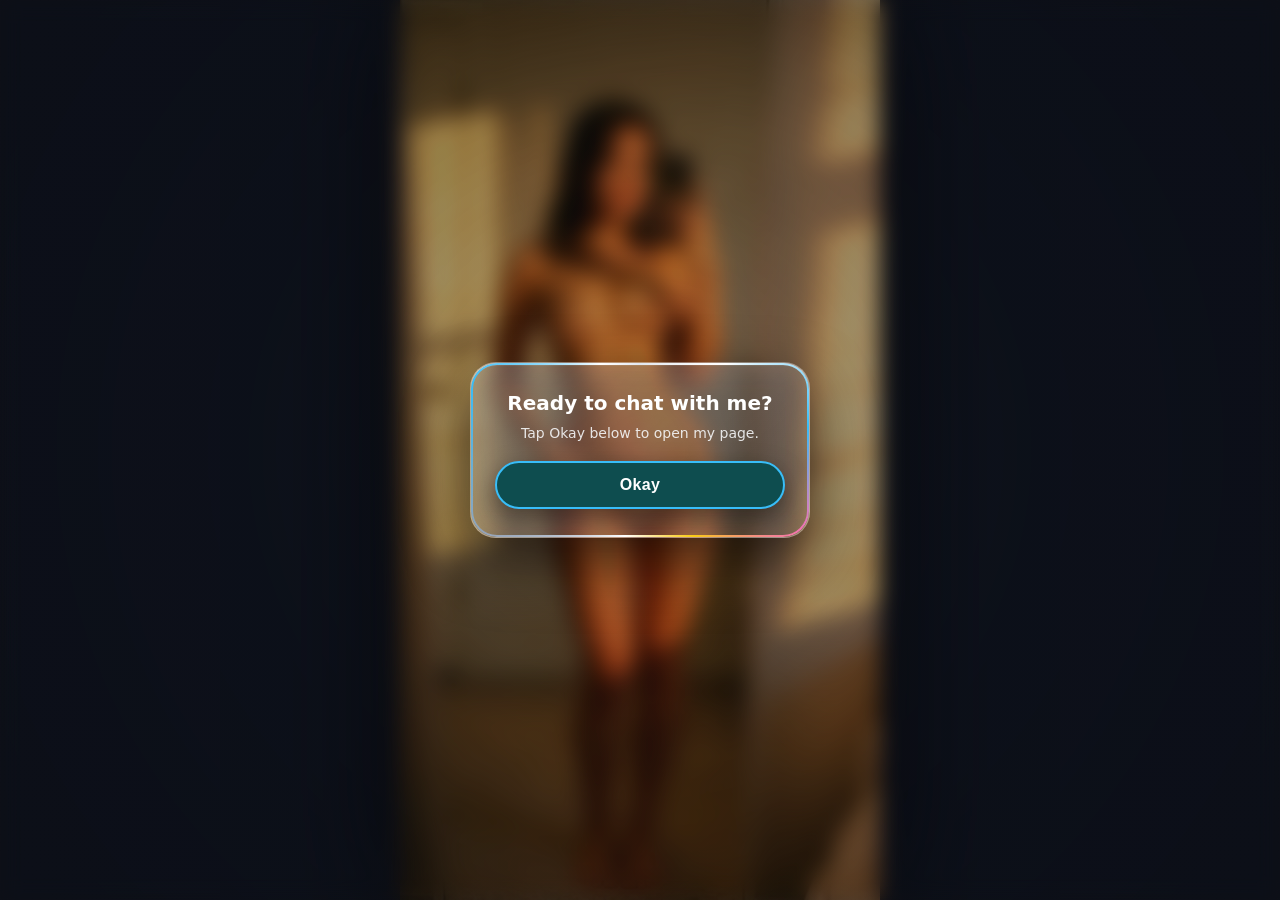
==== commit 41c4ccd9: "Remove double rim on Okay button and raise head position on middle gallery photo with framing contro" ====
--- a/index.html
+++ b/index.html
@@ -277,10 +277,10 @@
   position: relative;
   overflow: hidden;
   border: none !important;
-  background: linear-gradient(145deg, rgba(255, 255, 255, 0.16) 0%, rgba(255, 255, 255, 0.03) 60%, rgba(255, 255, 255, 0.08) 100%);
-  backdrop-filter: blur(8px);
-  -webkit-backdrop-filter: blur(8px);
-  box-shadow: inset 0 1px 1px rgba(255, 255, 255, 0.5), 0 6px 16px rgba(0, 0, 0, 0.18);
+  background: linear-gradient(145deg, rgba(255, 255, 255, 0.10) 0%, rgba(255, 255, 255, 0.02) 60%, rgba(255, 255, 255, 0.06) 100%);
+  backdrop-filter: blur(2px);
+  -webkit-backdrop-filter: blur(2px);
+  box-shadow: inset 0 1px 1px rgba(255, 255, 255, 0.35), 0 6px 16px rgba(0, 0, 0, 0.15);
   transition: transform 0.18s ease;
 }
 .soc:hover {
@@ -296,10 +296,10 @@
   overflow: hidden;
   border: none !important;
   color: #fff;
-  background: linear-gradient(145deg, rgba(255, 255, 255, 0.12) 0%, rgba(255, 255, 255, 0.02) 60%, rgba(255, 255, 255, 0.06) 100%);
-  backdrop-filter: blur(8px) saturate(130%);
-  -webkit-backdrop-filter: blur(8px) saturate(130%);
-  box-shadow: inset 0 1px 1px rgba(255, 255, 255, 0.4), 0 8px 24px rgba(0, 0, 0, 0.16);
+  background: linear-gradient(145deg, rgba(255, 255, 255, 0.08) 0%, rgba(255, 255, 255, 0.02) 60%, rgba(255, 255, 255, 0.05) 100%);
+  backdrop-filter: blur(2px);
+  -webkit-backdrop-filter: blur(2px);
+  box-shadow: inset 0 1px 1px rgba(255, 255, 255, 0.35), 0 8px 24px rgba(0, 0, 0, 0.12);
 }
 .card h3 {
   margin: 0 0 10px;
@@ -448,7 +448,7 @@
   width: 100%;
   height: 100%;
   object-fit: cover !important;
-  object-position: center top !important;
+  object-position: center top;
   display: block;
 }
 
@@ -713,13 +713,19 @@
   letter-spacing: 0.02em;
   cursor: pointer;
   -webkit-tap-highlight-color: transparent;
-  box-shadow: inset 0 1.5px 1px rgba(255, 255, 255, 0.5), 0 8px 24px rgba(0, 0, 0, 0.4);
+  box-shadow: 0 8px 24px rgba(0, 0, 0, 0.4);
   transition: transform 0.15s ease, box-shadow 0.15s ease;
   animation: pulseBtn 2.2s infinite ease-in-out;
+  outline: none !important;
+}
+.gate-btn:focus,
+.gate-btn:focus-visible {
+  outline: none !important;
+  box-shadow: 0 8px 24px rgba(0, 0, 0, 0.4) !important;
 }
 @keyframes pulseBtn {
-  0%, 100% { transform: scale(1); box-shadow: inset 0 1.5px 1px rgba(255, 255, 255, 0.5), 0 8px 24px rgba(0, 0, 0, 0.4); }
-  50% { transform: scale(1.025); box-shadow: inset 0 1.5px 1px rgba(255, 255, 255, 0.7), 0 12px 32px rgba(14, 165, 233, 0.45); }
+  0%, 100% { transform: scale(1); box-shadow: 0 8px 24px rgba(0, 0, 0, 0.4); }
+  50% { transform: scale(1.02); box-shadow: 0 10px 28px rgba(14, 165, 233, 0.4); }
 }
 .gate-btn:active {
   transform: scale(0.97) !important;
@@ -863,7 +869,7 @@
 
   <!-- Countdown Card -->
   <a class="card cd" href="https://www.fanvue.com/ayaquinn.la" target="_blank" rel="noopener noreferrer" data-secs="1363" aria-label="Limited Time Offer">
-    <div class="cd-lbl">50% OFF OFFER ACTIVE</div>
+    <div class="cd-lbl">LIMITED TIME OFFER ACTIVE</div>
     <div class="cd-grid">
       <div class="cd-unit"><span class="h-val">00</span><small>HOURS</small></div>
       <span class="cd-sep">:</span>
@@ -878,13 +884,13 @@
     <h3>My Photos</h3>
     <div class="gal">
       <button type="button" class="gal-tile" data-full="./media/gallery_1.jpg" data-caption="Aya Quinn — Selfie" aria-label="Enlarge photo 1">
-        <img src="./media/gallery_1.jpg" alt="Aya Quinn photo 1" loading="lazy" decoding="async" />
+        <img src="./media/gallery_1.jpg" alt="Aya Quinn photo 1" style="object-position: 50% 0%;" loading="lazy" decoding="async" />
       </button>
       <button type="button" class="gal-tile" data-full="./media/gallery_2.jpg" data-caption="Aya Quinn — Black swimsuit" aria-label="Enlarge photo 2">
-        <img src="./media/gallery_2.jpg" alt="Aya Quinn photo 2" loading="lazy" decoding="async" />
+        <img src="./media/gallery_2.jpg" alt="Aya Quinn photo 2" style="object-position: 50% 18%; transform: scale(1.05); transform-origin: center center;" loading="lazy" decoding="async" />
       </button>
       <button type="button" class="gal-tile" data-full="./media/gallery_3.jpg" data-caption="Aya Quinn — Morning portrait" aria-label="Enlarge photo 3">
-        <img src="./media/gallery_3.jpg" alt="Aya Quinn photo 3" loading="lazy" decoding="async" />
+        <img src="./media/gallery_3.jpg" alt="Aya Quinn photo 3" style="object-position: 50% 0%;" loading="lazy" decoding="async" />
       </button>
     </div>
   </section>
@@ -945,7 +951,6 @@
   var bgVid = document.querySelector('.bg-vid');
 
   if (gateBtn && gate) {
-    gateBtn.focus();
     gateBtn.addEventListener('click', function () {
       gate.classList.add('dismissed');
       if (wrap) wrap.classList.remove('blurred');
